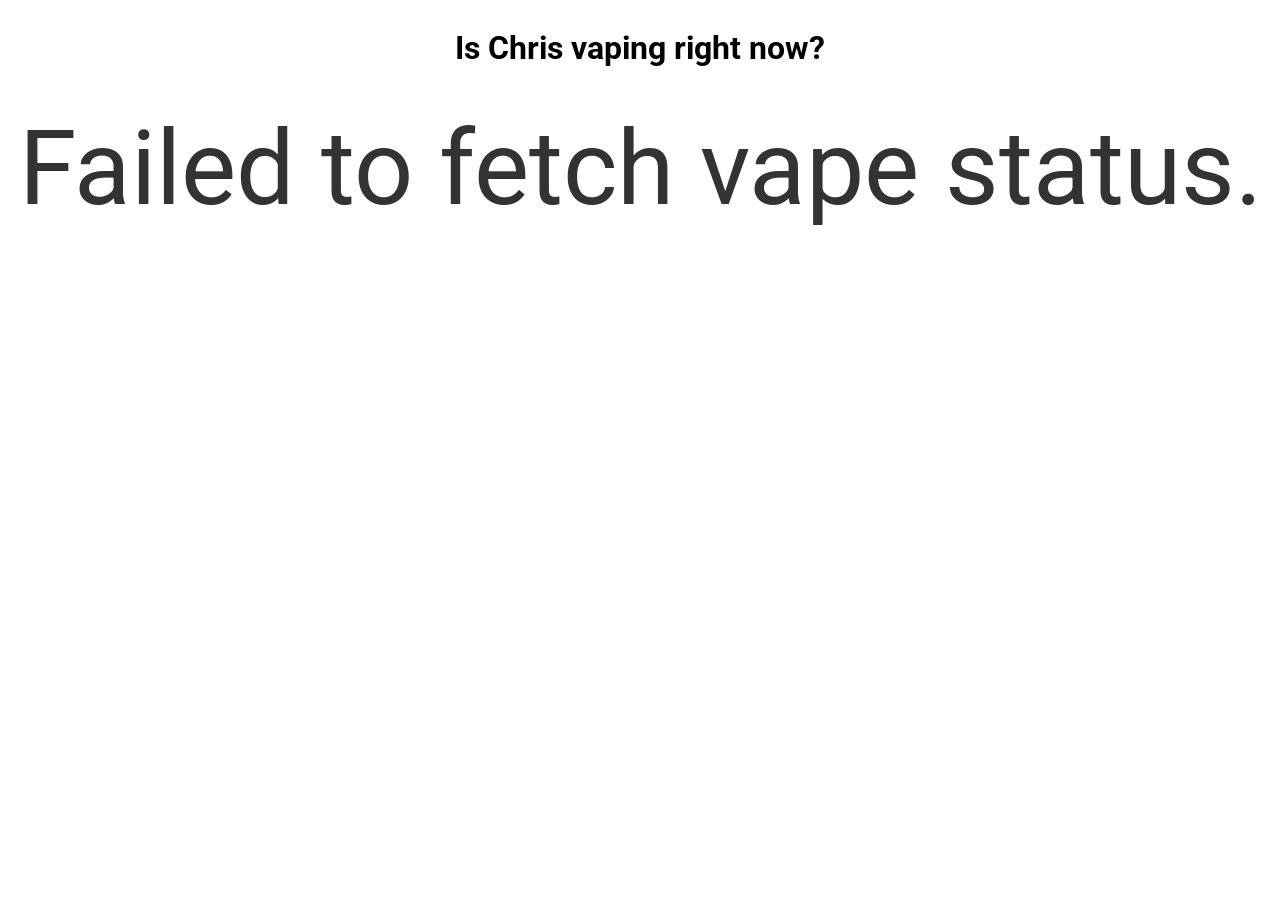
==== server/site/index.html @ c68d3752 "Potential fix for pull request finding Co-authored-by: Copilot Autofix powered by AI <175728472+Copi" ====
<!DOCTYPE html>
<html lang="en">
<head>
    <meta charset="UTF-8">
    <meta name="viewport" content="width=device-width, initial-scale=1.0">
    <title>Is Chris Vaping Right Now?</title>
    <link rel="stylesheet" href="style.css">
    <link rel="stylesheet" href="https://fonts.googleapis.com/css?family=Roboto">
    <style>
      body {
        font-family: "Roboto", sans-serif;
      }
    </style>
</head>
<body>
  <audio id="bg-audio" src="Vengaboys-We-like-to-Party-The-Vengabus-128k.mp3" loop muted autoplay></audio>
  <div id="rgb-overlay" class="rgb-overlay"></div>
  <div id="gif-bounce-container" class="gif-bounce-container" style="display:none;"></div>
  <script src="script.js" defer></script>

  <div class="box">
    <div>
      <h1>Is Chris vaping right now?</h1>
      <br/>
      <p id="status_par" class="status">...</p>
    </div>
  </div>
  <div id="dev-controls" class="dev-controls" style="display:none;">
    <button id="btn-dev-mode">Dev Mode: OFF</button>
    <button id="btn-toggle-state" disabled>Toggle Vape State</button>
  <button id="btn-sound" class="sound-btn" title="Enable sound" aria-label="Enable sound">🔇</button>
  <button id="btn-sound" class="sound-btn" title="Enable sound">🔇</button>
  <div class="footer">
    <p id="debug_par" class="status debug">...</p>
  </div>
</body>
</html>
---- server/site/style.css ----
.box {
  display: flex;
  justify-content: center;
  align-items: center;
  flex-direction: column;
  text-align: center;
}

.box > div {
  width: min(100%, calc(100vw - 2rem));
}

.status {
  font-size: 10em;
  color: #333;
}

#status_par {
  margin: 0;
  max-width: 100%;
  white-space: nowrap;
}

.footer {
  position: fixed;
  bottom: 0;
  left: 0;
  width: 100%;
  text-align: center;
  padding: 10px;
}

.debug {
  font-size: 0.8em;
  color: #666;
}

.dev-controls {
  position: fixed;
  top: 10px;
  right: 10px;
  z-index: 10000;
  display: flex;
  gap: 8px;
}

.dev-controls button {
  padding: 6px 12px;
  font-size: 0.9em;
  cursor: pointer;
  border: 1px solid #999;
  border-radius: 4px;
  background: #f0f0f0;
}

.dev-controls button:disabled {
  opacity: 0.5;
  cursor: not-allowed;
}

.rgb-overlay {
  position: fixed;
  top: 0;
  left: 0;
  width: 100%;
  height: 100%;
  pointer-events: none;
  z-index: 9999;
  opacity: 0;
  transition: opacity 0.3s;
}

.gif-bounce-container {
  position: fixed;
  top: 0;
  left: 0;
  width: 100%;
  height: 100%;
  pointer-events: none;
  z-index: 9998;
  overflow: hidden;
}

.bouncing-gif {
  position: absolute;
  object-fit: contain;
  pointer-events: none;
}

.rgb-overlay.active {
  opacity: 0.25;
  animation: rgb-pulse 0.75s linear infinite;
}

@keyframes rgb-pulse {
  0%   { background-color: red; }
  16%  { background-color: yellow; }
  33%  { background-color: lime; }
  50%  { background-color: cyan; }
  66%  { background-color: blue; }
  83%  { background-color: magenta; }
  100% { background-color: red; }
}

.sound-btn {
  position: fixed;
  bottom: 16px;
  right: 16px;
  z-index: 10001;
  width: 48px;
  height: 48px;
  border: none;
  border-radius: 50%;
  background: rgba(0, 0, 0, 0.6);
  color: white;
  font-size: 1.5em;
  cursor: pointer;
  display: flex;
  align-items: center;
  justify-content: center;
  transition: background 0.2s;
}

.sound-btn:hover {
  background: rgba(0, 0, 0, 0.8);
}
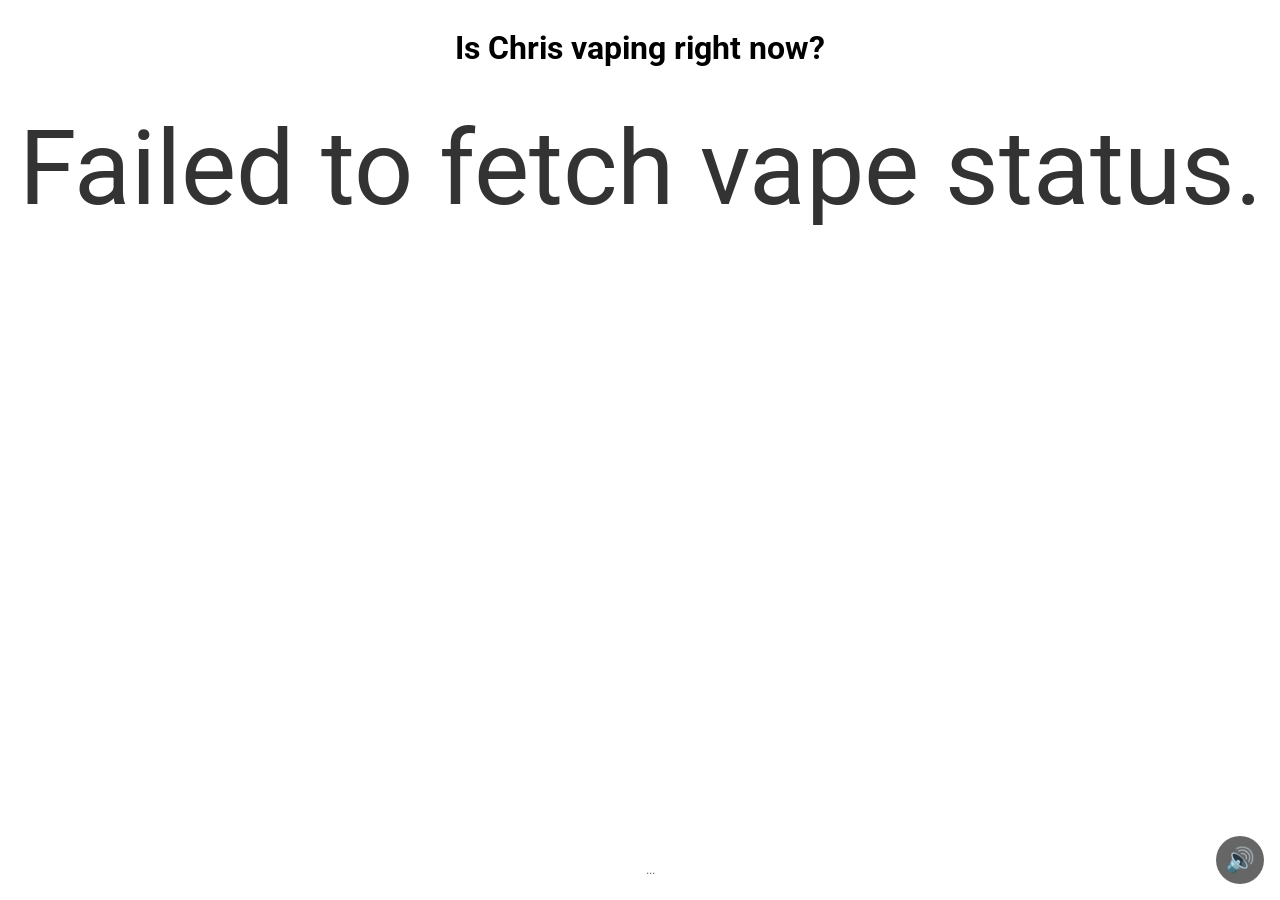
==== commit e742346c: "fix missing div closure" ====
--- a/server/site/index.html
+++ b/server/site/index.html
@@ -1,38 +1,37 @@
-<!DOCTYPE html>
-<html lang="en">
-<head>
-    <meta charset="UTF-8">
-    <meta name="viewport" content="width=device-width, initial-scale=1.0">
-    <title>Is Chris Vaping Right Now?</title>
-    <link rel="stylesheet" href="style.css">
-    <link rel="stylesheet" href="https://fonts.googleapis.com/css?family=Roboto">
-    <style>
-      body {
-        font-family: "Roboto", sans-serif;
-      }
-    </style>
-</head>
-<body>
-  <audio id="bg-audio" src="Vengaboys-We-like-to-Party-The-Vengabus-128k.mp3" loop muted autoplay></audio>
-  <div id="rgb-overlay" class="rgb-overlay"></div>
-  <div id="gif-bounce-container" class="gif-bounce-container" style="display:none;"></div>
-  <script src="script.js" defer></script>
-
-  <div class="box">
-    <div>
-      <h1>Is Chris vaping right now?</h1>
-      <br/>
-      <p id="status_par" class="status">...</p>
-    </div>
-  </div>
-  <div id="dev-controls" class="dev-controls" style="display:none;">
-    <button id="btn-dev-mode">Dev Mode: OFF</button>
-    <button id="btn-toggle-state" disabled>Toggle Vape State</button>
-  <button id="btn-sound" class="sound-btn" title="Enable sound" aria-label="Enable sound">🔇</button>-
-  <button id="btn-sound" class="sound-btn" title="Enable sound">🔇</button>
-  <div class="footer">
-    <p id="debug_par" class="status debug">...</p>
-  </div>
-</body>
-</html>
+<!DOCTYPE html>
+<html lang="en">
+<head>
+    <meta charset="UTF-8">
+    <meta name="viewport" content="width=device-width, initial-scale=1.0">
+    <title>Is Chris Vaping Right Now?</title>
+    <link rel="stylesheet" href="style.css">
+    <link rel="stylesheet" href="https://fonts.googleapis.com/css?family=Roboto">
+    <style>
+      body {
+        font-family: "Roboto", sans-serif;
+      }
+    </style>
+</head>
+<body>
+  <audio id="bg-audio" src="Vengaboys-We-like-to-Party-The-Vengabus-128k.mp3" loop muted autoplay></audio>
+  <div id="rgb-overlay" class="rgb-overlay"></div>
+  <div id="gif-bounce-container" class="gif-bounce-container" style="display:none;"></div>
+  <script src="script.js" defer></script>
+
+  <div class="box">
+    <div>
+      <h1>Is Chris vaping right now?</h1>
+      <br/>
+      <p id="status_par" class="status">...</p>
+    </div>
+  </div>
+  <div id="dev-controls" class="dev-controls" style="display:none;">
+    <button id="btn-dev-mode">Dev Mode: OFF</button>
+    <button id="btn-toggle-state" enabled>Toggle Vape State</button>
+  </div>
+  <button id="btn-sound" class="sound-btn" title="Enable sound" aria-label="Enable sound"> 🔊 </button>
+  <div class="footer">
+    <p id="debug_par" class="status debug">...</p>
+  </div>
+</body>
+</html>
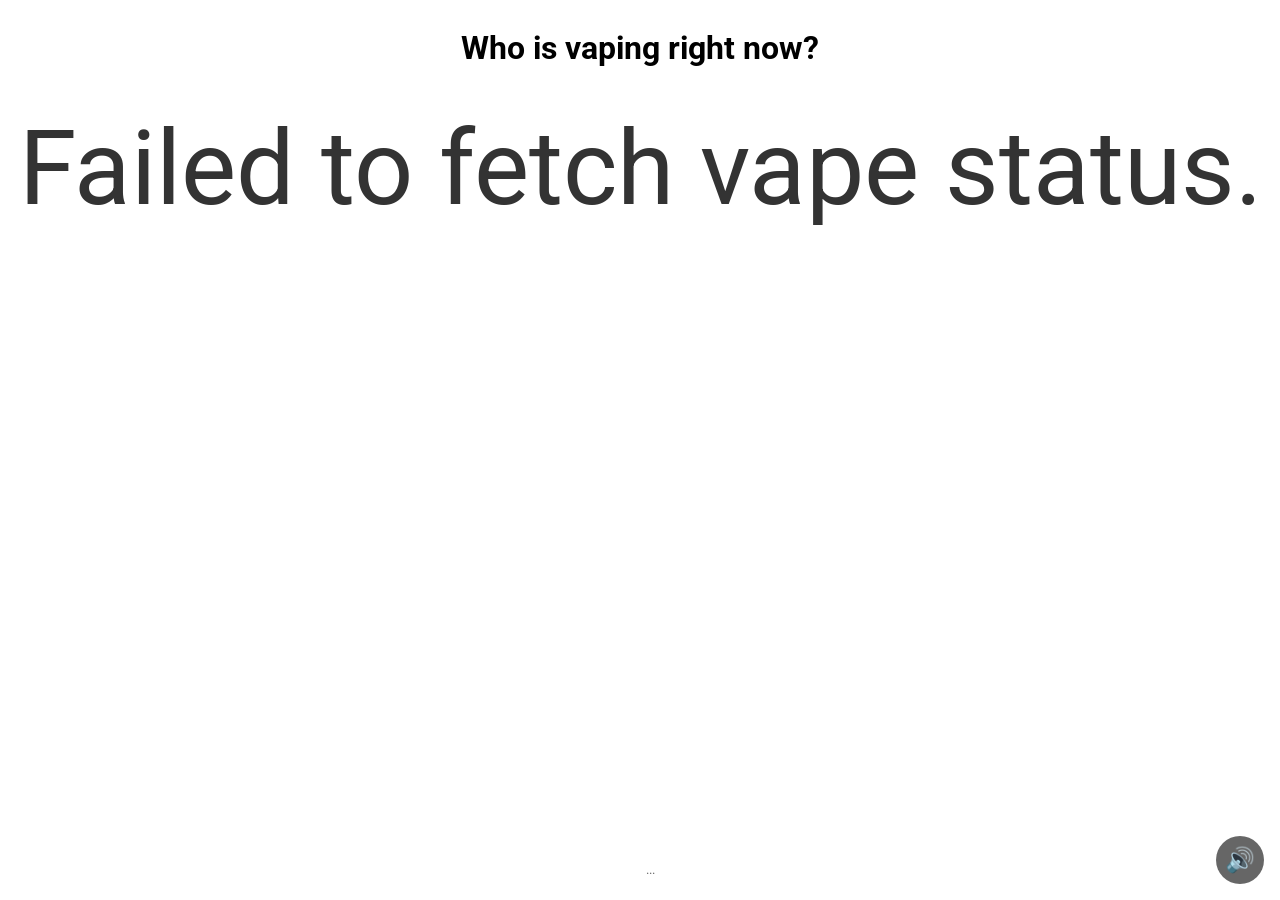
==== commit c2048af0: "rename" ====
--- a/server/site/index.html
+++ b/server/site/index.html
@@ -3,7 +3,7 @@
 <head>
     <meta charset="UTF-8">
     <meta name="viewport" content="width=device-width, initial-scale=1.0">
-    <title>Is Chris Vaping Right Now?</title>
+    <title>Who Is Vaping Right Now?</title>
     <link rel="stylesheet" href="style.css">
     <link rel="stylesheet" href="https://fonts.googleapis.com/css?family=Roboto">
     <style>
@@ -20,7 +20,7 @@
 
   <div class="box">
     <div>
-      <h1>Is Chris vaping right now?</h1>
+      <h1>Who is vaping right now?</h1>
       <br/>
       <p id="status_par" class="status">...</p>
     </div>
--- a/server/site/style.css
+++ b/server/site/style.css
@@ -18,7 +18,6 @@
 #status_par {
   margin: 0;
   max-width: 100%;
-  white-space: nowrap;
 }
 
 .footer {
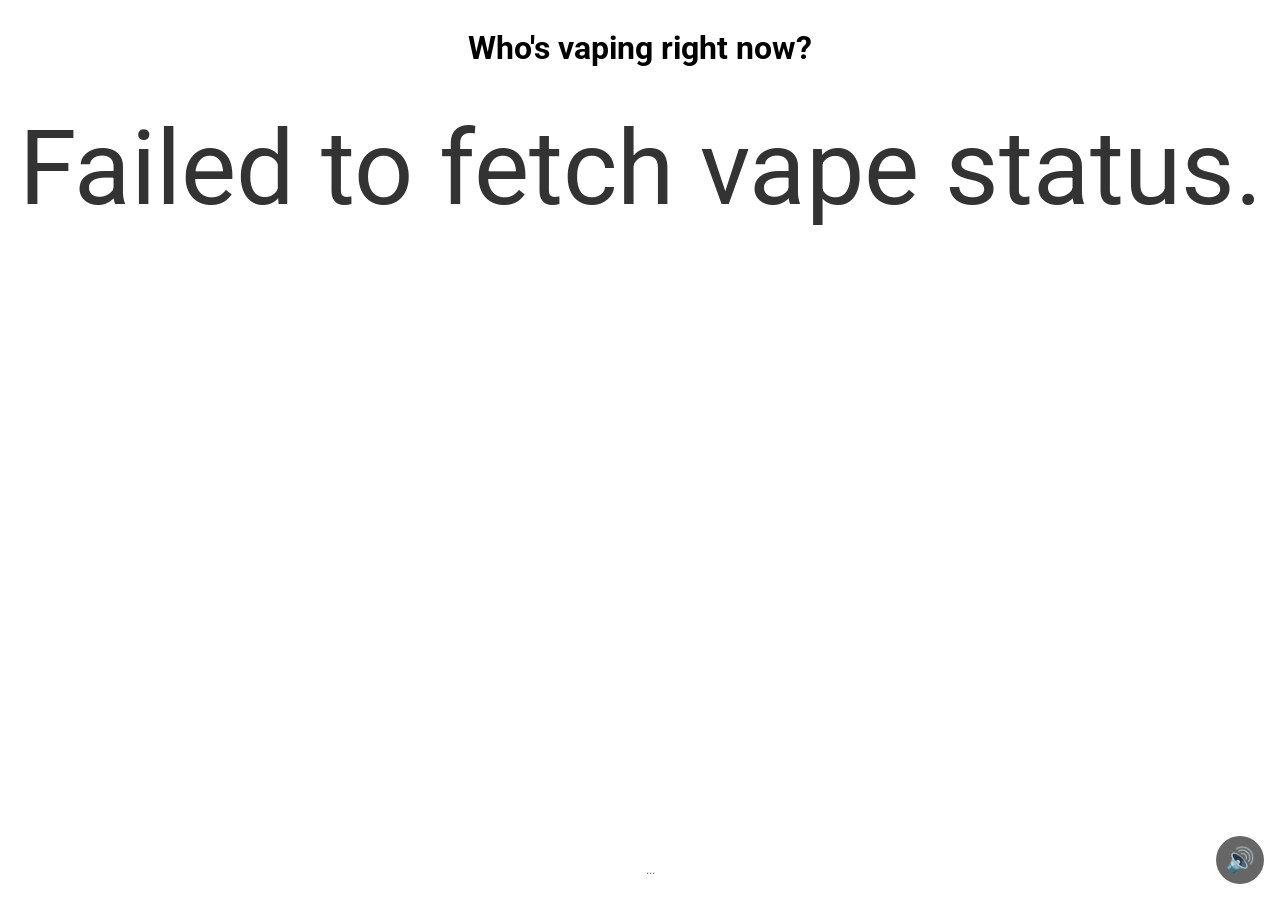
==== commit fea6f6b7: "use contractions" ====
--- a/server/site/index.html
+++ b/server/site/index.html
@@ -3,7 +3,7 @@
 <head>
     <meta charset="UTF-8">
     <meta name="viewport" content="width=device-width, initial-scale=1.0">
-    <title>Who Is Vaping Right Now?</title>
+    <title>Who's Vaping Right Now?</title>
     <link rel="stylesheet" href="style.css">
     <link rel="stylesheet" href="https://fonts.googleapis.com/css?family=Roboto">
     <style>
@@ -20,7 +20,7 @@
 
   <div class="box">
     <div>
-      <h1>Who is vaping right now?</h1>
+      <h1>Who's vaping right now?</h1>
       <br/>
       <p id="status_par" class="status">...</p>
     </div>
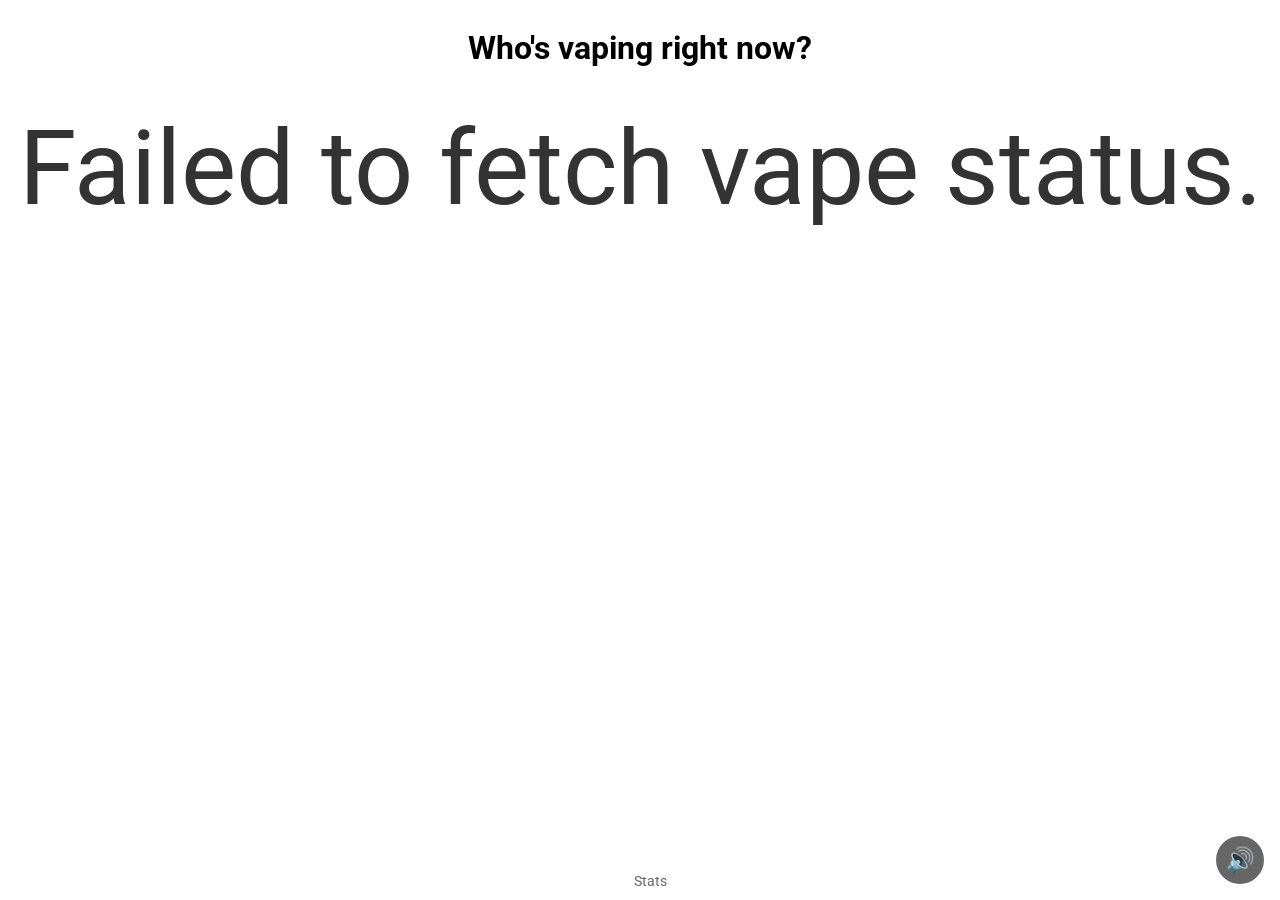
==== commit 7e67dff4: "Add a stats page and update the styling" ====
--- a/server/site/index.html
+++ b/server/site/index.html
@@ -27,11 +27,11 @@
   </div>
   <div id="dev-controls" class="dev-controls" style="display:none;">
     <button id="btn-dev-mode">Dev Mode: OFF</button>
-    <button id="btn-toggle-state" enabled>Toggle Vape State</button>
+    <button id="btn-toggle-state" style="display:none;">Toggle Vape State</button>
   </div>
   <button id="btn-sound" class="sound-btn" title="Enable sound" aria-label="Enable sound"> 🔊 </button>
   <div class="footer">
-    <p id="debug_par" class="status debug">...</p>
+    <a href="/stats" class="stats-link">Stats</a>
   </div>
 </body>
 </html>
--- a/server/site/style.css
+++ b/server/site/style.css
@@ -29,32 +29,45 @@
   padding: 10px;
 }
 
-.debug {
-  font-size: 0.8em;
+.stats-link {
+  font-size: 0.9em;
   color: #666;
+  text-decoration: none;
+}
+
+.stats-link:hover {
+  text-decoration: underline;
 }
 
 .dev-controls {
   position: fixed;
-  top: 10px;
-  right: 10px;
+  top: 16px;
+  right: 16px;
   z-index: 10000;
   display: flex;
-  gap: 8px;
+  gap: 10px;
 }
 
 .dev-controls button {
-  padding: 6px 12px;
-  font-size: 0.9em;
+  padding: 8px 16px;
+  font-size: 0.85em;
+  font-weight: 500;
   cursor: pointer;
-  border: 1px solid #999;
-  border-radius: 4px;
-  background: #f0f0f0;
+  border: none;
+  border-radius: 6px;
+  background: rgba(0, 0, 0, 0.6);
+  color: #fff;
+  backdrop-filter: blur(4px);
+  transition: background 0.2s, transform 0.1s;
 }
 
-.dev-controls button:disabled {
-  opacity: 0.5;
-  cursor: not-allowed;
+.dev-controls button:hover {
+  background: rgba(0, 0, 0, 0.8);
+  transform: translateY(-1px);
+}
+
+.dev-controls button:active {
+  transform: translateY(0);
 }
 
 .rgb-overlay {
@@ -69,6 +82,13 @@
   transition: opacity 0.3s;
 }
 
+.rgb-overlay.active.fading-out {
+  opacity: 0;
+  transition: opacity 5s ease-out;
+  animation: none;
+  background-color: red;
+}
+
 .gif-bounce-container {
   position: fixed;
   top: 0;
@@ -78,6 +98,13 @@
   pointer-events: none;
   z-index: 9998;
   overflow: hidden;
+  opacity: 1;
+  transition: opacity 0.3s;
+}
+
+.gif-bounce-container.fading-out {
+  transition: opacity 5s ease-out;
+  opacity: 0;
 }
 
 .bouncing-gif {
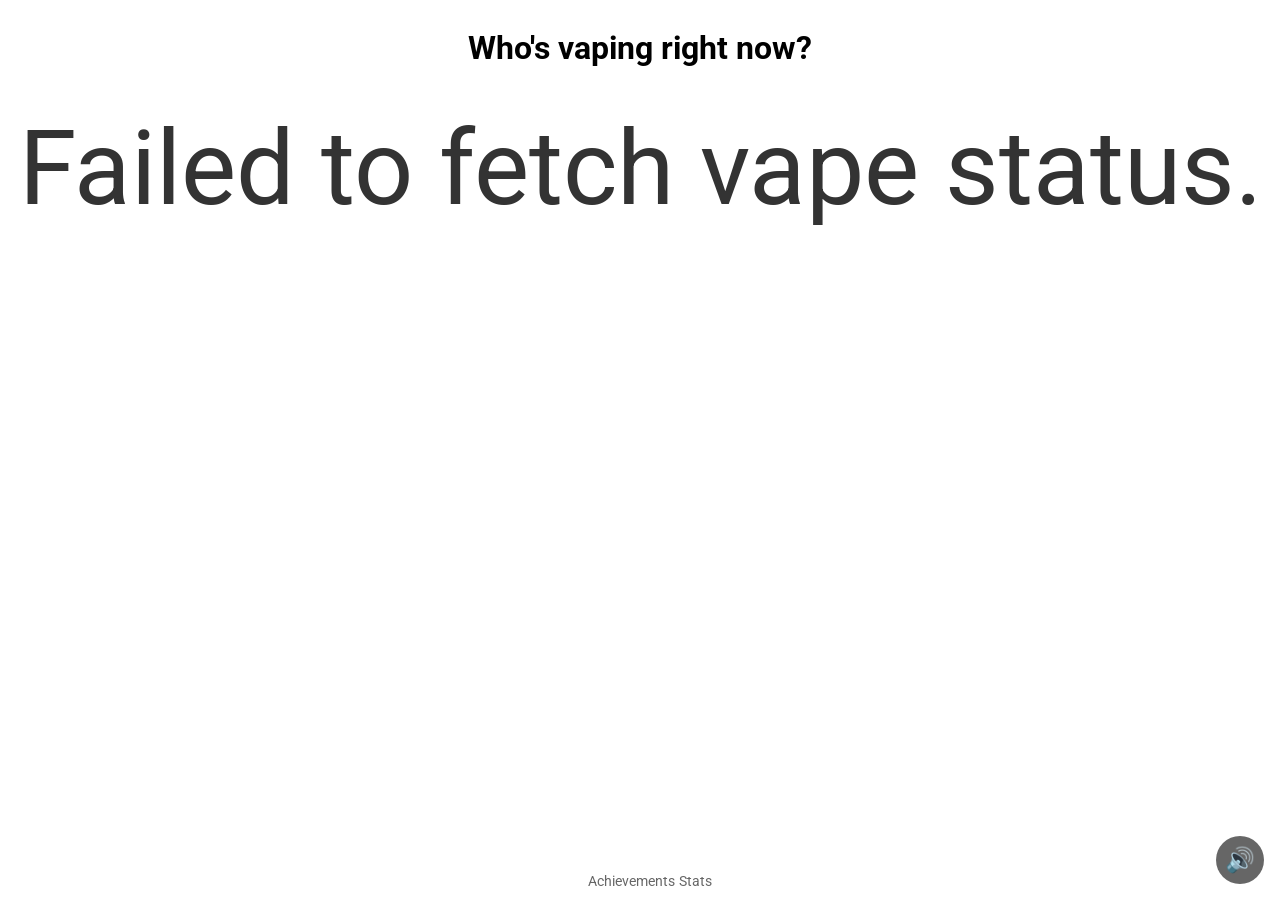
==== commit a7226eb0: "achievements page on the website" ====
--- a/server/site/index.html
+++ b/server/site/index.html
@@ -30,7 +30,10 @@
     <button id="btn-toggle-state" style="display:none;">Toggle Vape State</button>
   </div>
   <button id="btn-sound" class="sound-btn" title="Enable sound" aria-label="Enable sound"> 🔊 </button>
+  <div id="achievement-toasts" class="achievement-toasts"></div>
   <div class="footer">
+    <div id="recent-achievements" class="recent-achievements"></div>
+    <a href="/achievements" class="stats-link">Achievements</a>
     <a href="/stats" class="stats-link">Stats</a>
   </div>
 </body>
--- a/server/site/style.css
+++ b/server/site/style.css
@@ -150,3 +150,60 @@
 .sound-btn:hover {
   background: rgba(0, 0, 0, 0.8);
 }
+
+/* --- Achievements --- */
+
+.recent-achievements {
+  display: flex;
+  gap: 10px;
+  justify-content: center;
+  flex-wrap: wrap;
+  margin-bottom: 8px;
+}
+
+.achievement-badge {
+  display: inline-block;
+  padding: 4px 12px;
+  border-radius: 16px;
+  background: rgba(255, 215, 0, 0.15);
+  border: 1px solid rgba(255, 215, 0, 0.4);
+  color: #b8960c;
+  font-size: 0.8em;
+  white-space: nowrap;
+}
+
+.achievement-toasts {
+  position: fixed;
+  top: 16px;
+  right: 16px;
+  z-index: 10002;
+  display: flex;
+  flex-direction: column;
+  gap: 8px;
+  pointer-events: none;
+}
+
+.achievement-toast {
+  display: flex;
+  align-items: center;
+  gap: 10px;
+  padding: 12px 18px;
+  border-radius: 10px;
+  background: rgba(0, 0, 0, 0.85);
+  border: 1px solid rgba(255, 215, 0, 0.6);
+  color: #fff;
+  font-size: 0.9em;
+  transform: translateX(120%);
+  opacity: 0;
+  transition: transform 0.4s ease, opacity 0.4s ease;
+  pointer-events: auto;
+}
+
+.achievement-toast.visible {
+  transform: translateX(0);
+  opacity: 1;
+}
+
+.achievement-toast-icon {
+  font-size: 1.6em;
+}
